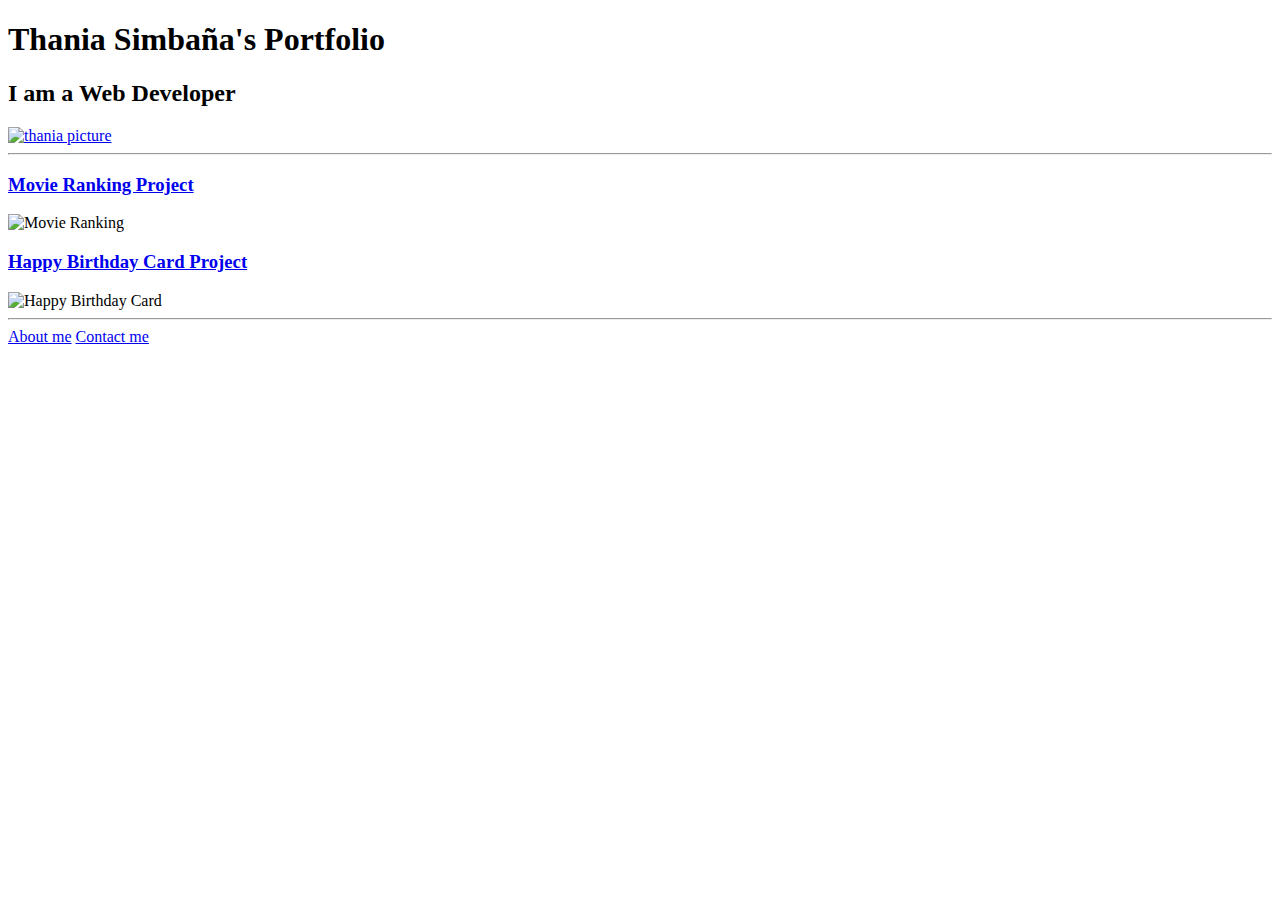
==== index.html @ 18dd1582 "Added a uindex.html" ====
<!DOCTYPE html>
<html lang="en">
<head>
    <meta charset="UTF-8">
    <meta name="viewport" content="width=device-width, initial-scale=1.0">
    <title>My Website</title>
    <link rel="stylesheet" href="./style.css">
</head>
<body>
    <h1 draggable="true">Thania Simbaña's Portfolio</h1>
    <h2>I am a Web Developer</h2>
    <a href="./Public/resume.html"><img src="./Assests/images/thania uoc.png" alt="thania picture" height="100"></a>
    <hr>
    <a href="./Public/movie-ranking.html"><h3>Movie Ranking Project</h3></a>
    <img src="../Portfolio/Assests/images/movie-ranking.png" alt="Movie Ranking" height="200">
    <a href="./Public/birthday-invite.html"><h3>Happy Birthday Card Project</h3></a>
    <img src="../Portfolio/Assests/images/invitation.png" alt="Happy Birthday Card" height="200">
    <hr/>
    <a href="./Public/about.html">About me</a>
    <a href="./Public/contact.html">Contact me</a>
    
</body>
</html>
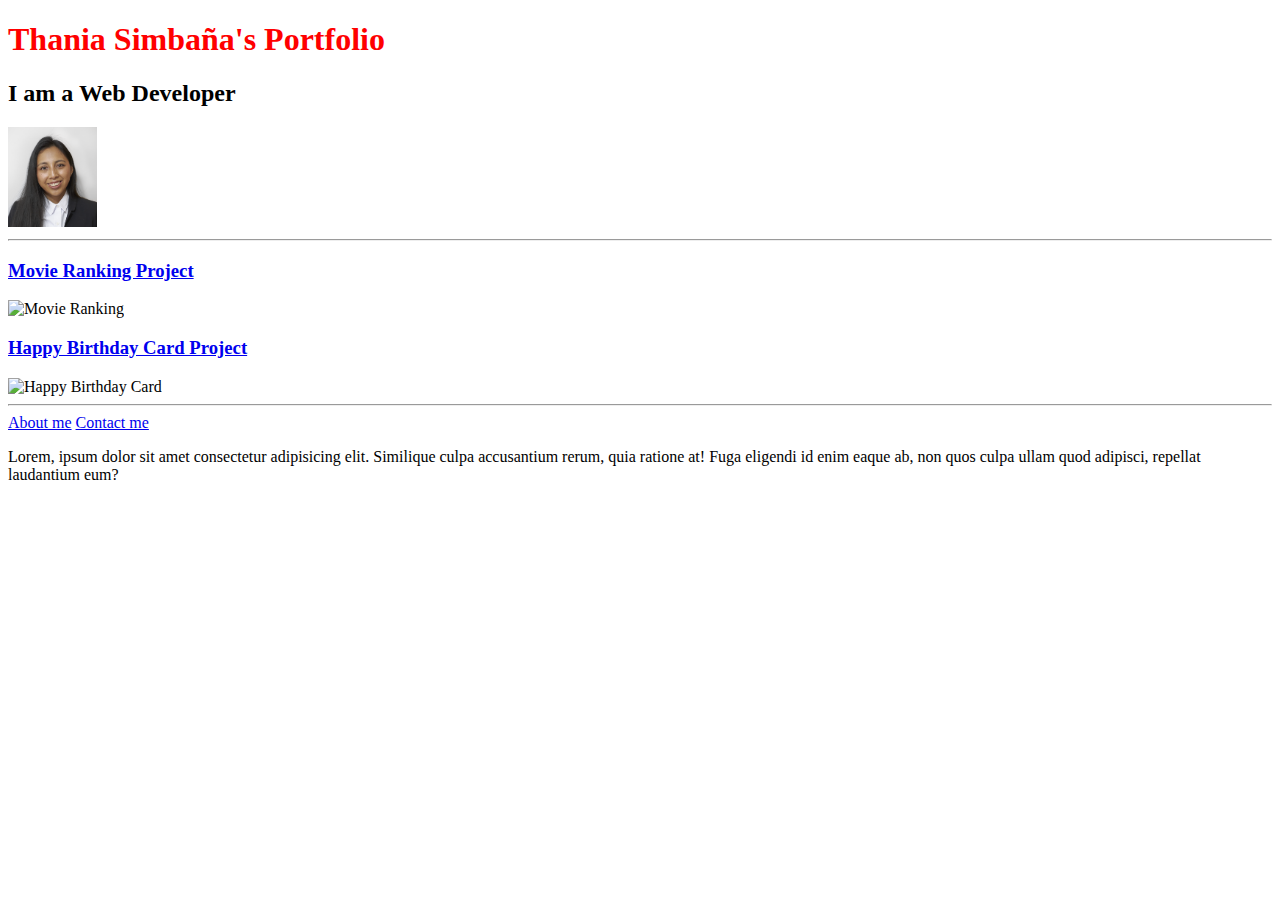
==== commit e29d11a6: "added content" ====
--- a/index.html
+++ b/index.html
@@ -18,6 +18,7 @@
     <hr/>
     <a href="./Public/about.html">About me</a>
     <a href="./Public/contact.html">Contact me</a>
+    <p>Lorem, ipsum dolor sit amet consectetur adipisicing elit. Similique culpa accusantium rerum, quia ratione at! Fuga eligendi id enim eaque ab, non quos culpa ullam quod adipisci, repellat laudantium eum?</p>
     
 </body>
 </html>--- a/style.css
+++ b/style.css
@@ -0,0 +1,3 @@
+h1[draggable]{
+    color: red
+}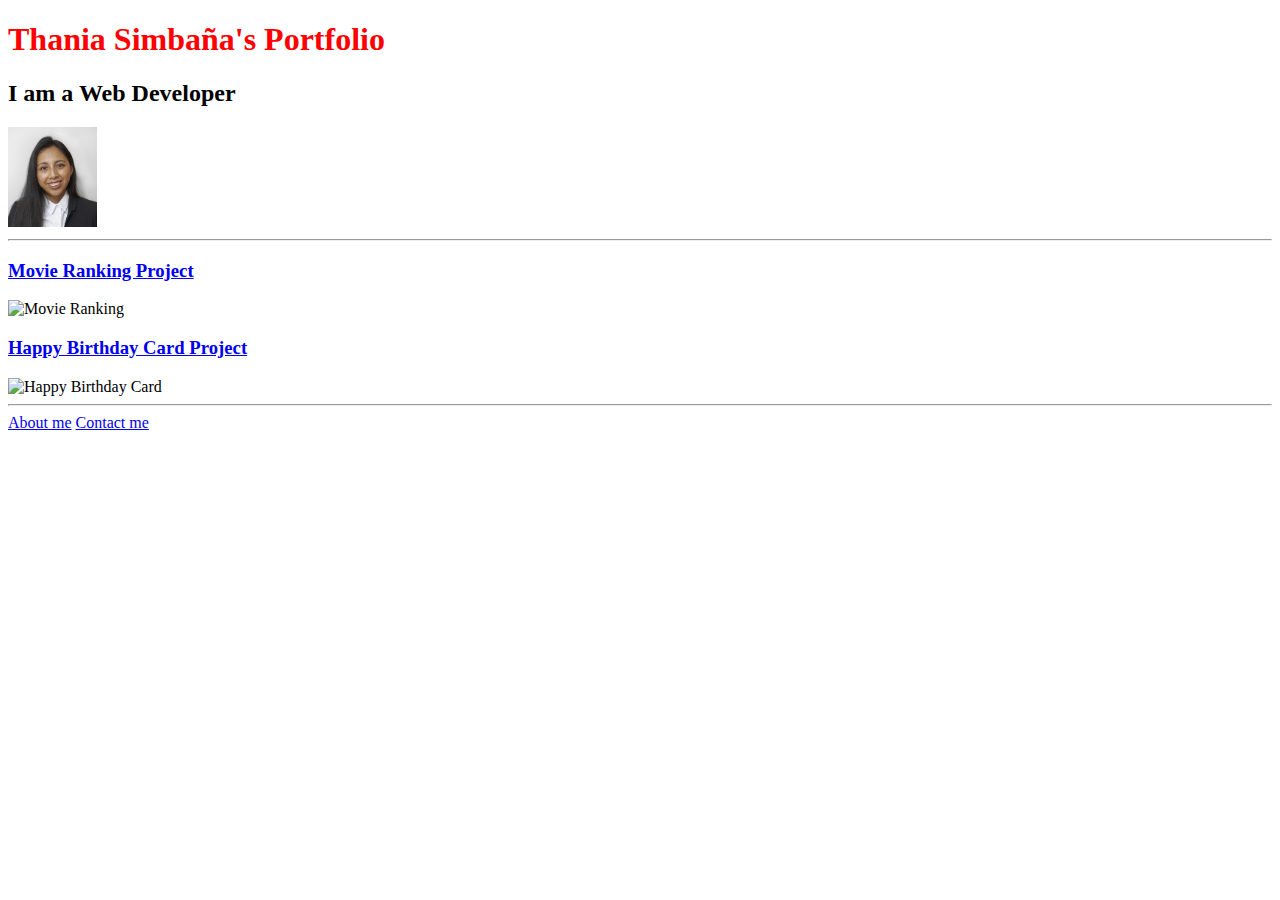
==== commit 083e7617: "content deleted" ====
--- a/index.html
+++ b/index.html
@@ -18,7 +18,7 @@
     <hr/>
     <a href="./Public/about.html">About me</a>
     <a href="./Public/contact.html">Contact me</a>
-    <p>Lorem, ipsum dolor sit amet consectetur adipisicing elit. Similique culpa accusantium rerum, quia ratione at! Fuga eligendi id enim eaque ab, non quos culpa ullam quod adipisci, repellat laudantium eum?</p>
+
     
 </body>
 </html>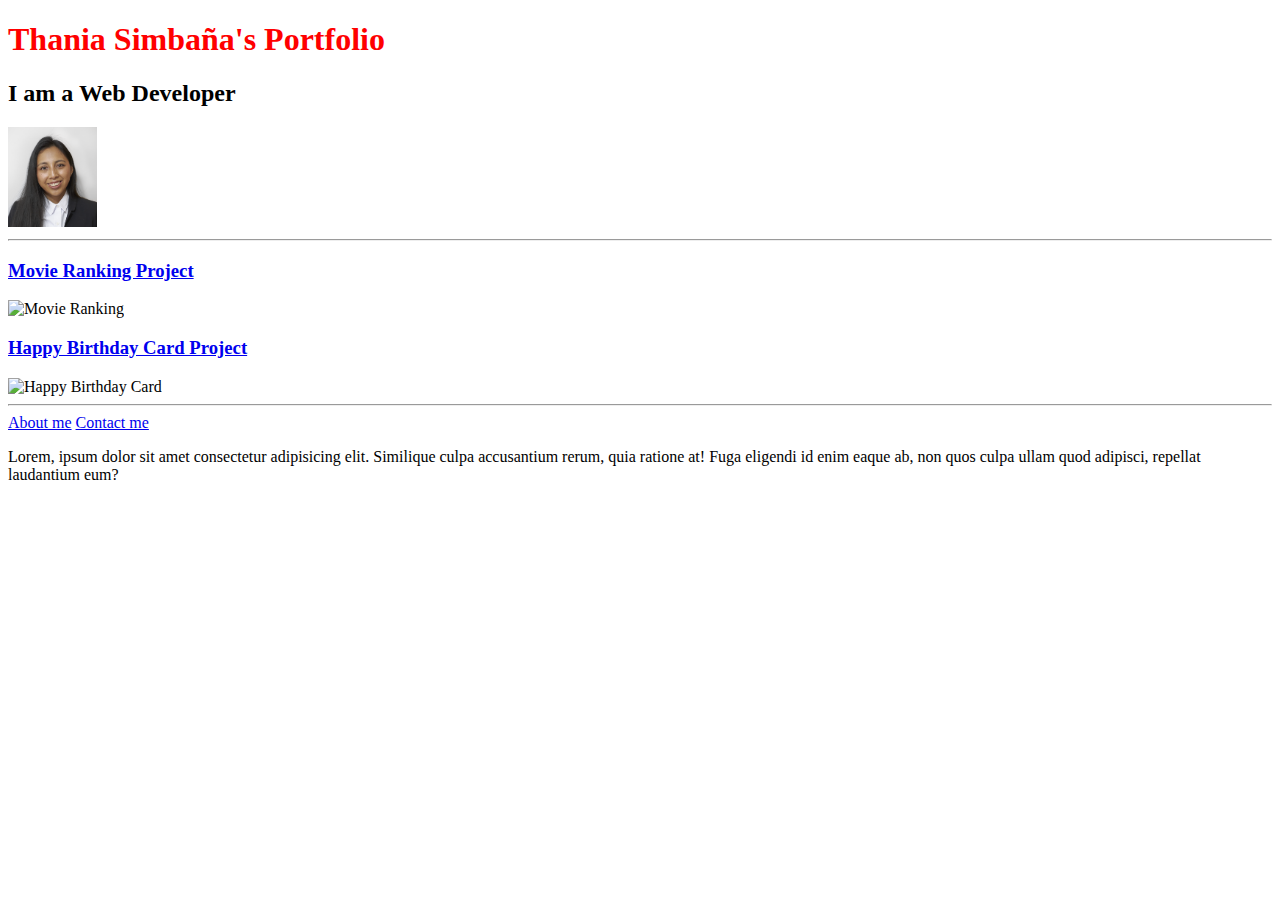
==== commit 17822f3d: "Revert "content deleted"" ====
--- a/index.html
+++ b/index.html
@@ -18,7 +18,7 @@
     <hr/>
     <a href="./Public/about.html">About me</a>
     <a href="./Public/contact.html">Contact me</a>
-
+    <p>Lorem, ipsum dolor sit amet consectetur adipisicing elit. Similique culpa accusantium rerum, quia ratione at! Fuga eligendi id enim eaque ab, non quos culpa ullam quod adipisci, repellat laudantium eum?</p>
     
 </body>
 </html>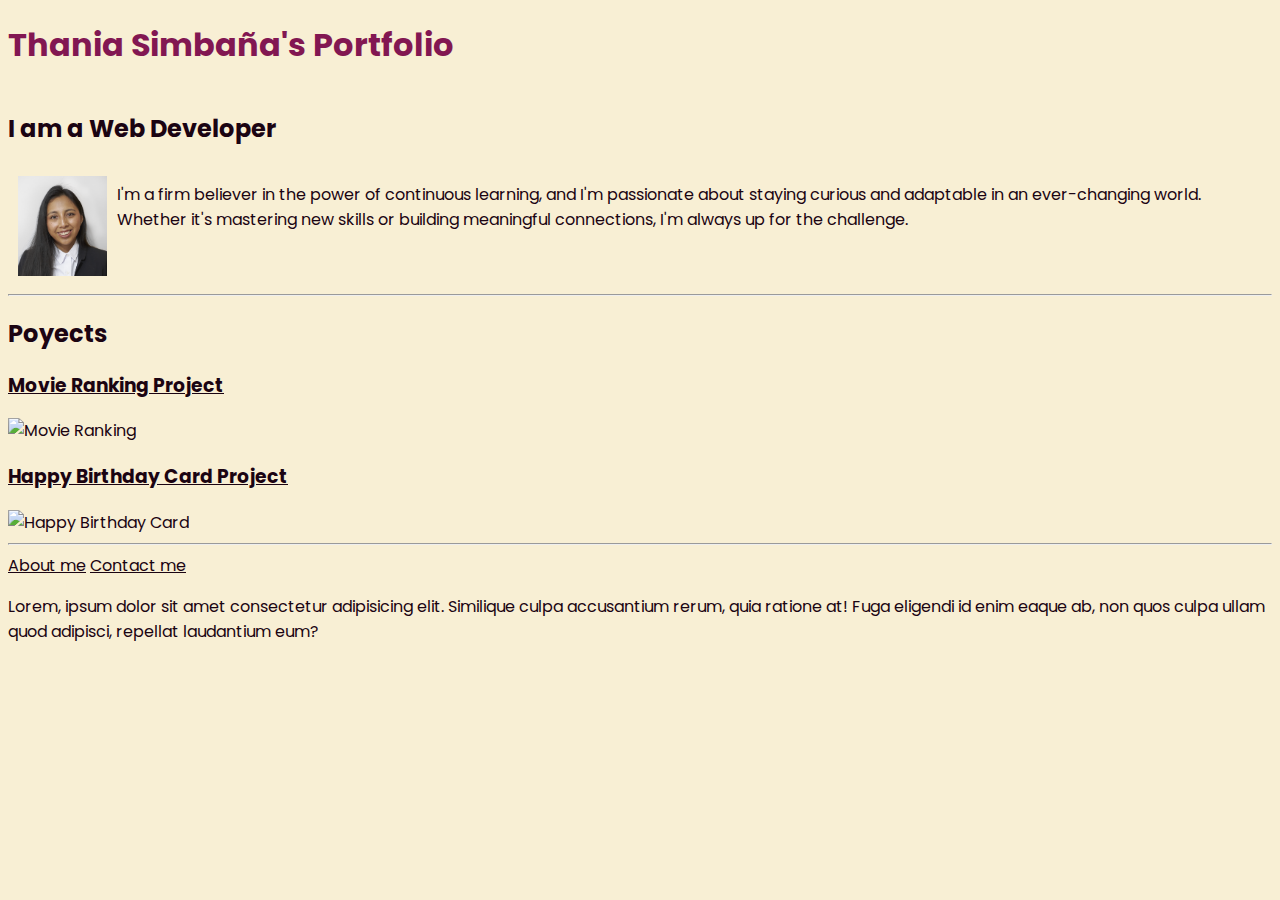
==== commit c92d8175: "updatindex" ====
--- a/index.html
+++ b/index.html
@@ -5,20 +5,36 @@
     <meta name="viewport" content="width=device-width, initial-scale=1.0">
     <title>My Website</title>
     <link rel="stylesheet" href="./style.css">
+    <link rel="preconnect" href="https://fonts.googleapis.com">
+    <link rel="preconnect" href="https://fonts.gstatic.com" crossorigin>
+    <link href="https://fonts.googleapis.com/css2?family=Poppins:ital,wght@0,100;0,200;0,300;0,400;0,500;0,600;0,700;0,800;0,900;1,100;1,200;1,300;1,400;1,500;1,600;1,700;1,800;1,900&display=swap" rel="stylesheet">
 </head>
 <body>
-    <h1 draggable="true">Thania Simbaña's Portfolio</h1>
-    <h2>I am a Web Developer</h2>
-    <a href="./Public/resume.html"><img src="./Assests/images/thania uoc.png" alt="thania picture" height="100"></a>
-    <hr>
-    <a href="./Public/movie-ranking.html"><h3>Movie Ranking Project</h3></a>
-    <img src="../Portfolio/Assests/images/movie-ranking.png" alt="Movie Ranking" height="200">
-    <a href="./Public/birthday-invite.html"><h3>Happy Birthday Card Project</h3></a>
-    <img src="../Portfolio/Assests/images/invitation.png" alt="Happy Birthday Card" height="200">
-    <hr/>
-    <a href="./Public/about.html">About me</a>
-    <a href="./Public/contact.html">Contact me</a>
-    <p>Lorem, ipsum dolor sit amet consectetur adipisicing elit. Similique culpa accusantium rerum, quia ratione at! Fuga eligendi id enim eaque ab, non quos culpa ullam quod adipisci, repellat laudantium eum?</p>
+    <div>
+        <h1 draggable="true">Thania Simbaña's Portfolio</h1>        
+        <div class="curriculum">
+            <h2>I am a Web Developer</h2>
+            <div>
+                <a href="./Public/resume.html"><img class="curriculum-photo" src="./Assests/images/thania uoc.png" alt="thania picture" height="100">
+                </a>
+                <p>I'm a firm believer in the power of continuous learning, and I'm passionate about staying curious and adaptable in an ever-changing world. Whether it's mastering new skills or building meaningful connections, I'm always up for the challenge.
+                </p></div>
+            
+        </div>
+        
+        <hr>
+        <h2>Poyects</h2>
+        <a href="./Public/movie-ranking.html"><h3>Movie Ranking Project</h3></a>
+        <img src="../portfolio-repo/Assests/images/movie-ranking.png" alt="Movie Ranking" height="200">
+        <a href="./Public/birthday-invite.html"><h3>Happy Birthday Card Project</h3></a>
+        <img src="../portfolio-repo/Assests/images/invitation.png" alt="Happy Birthday Card" height="200">
+        <hr/>
+        <a href="./Public/about.html">About me</a>
+        <a href="./Public/contact.html">Contact me</a>
+        <p>Lorem, ipsum dolor sit amet consectetur adipisicing elit. Similique culpa accusantium rerum, quia ratione at! Fuga eligendi id enim eaque ab, non quos culpa ullam quod adipisci, repellat laudantium eum?
+        </p>
+    </div>
+    
     
 </body>
 </html>--- a/style.css
+++ b/style.css
@@ -1,3 +1,23 @@
-h1[draggable]{
-    color: red
+* {
+    font-family: "Poppins", sans-serif;
+    color: #1B0412;
+}
+
+
+h1{
+    color: #821752
+}
+
+body {
+    background-color: #F8EFD4;
+}
+
+.curriculum {
+    display: flex;
+    flex-direction: column;
+}
+
+.curriculum-photo {
+    float: left;
+    margin: 10px;
 }